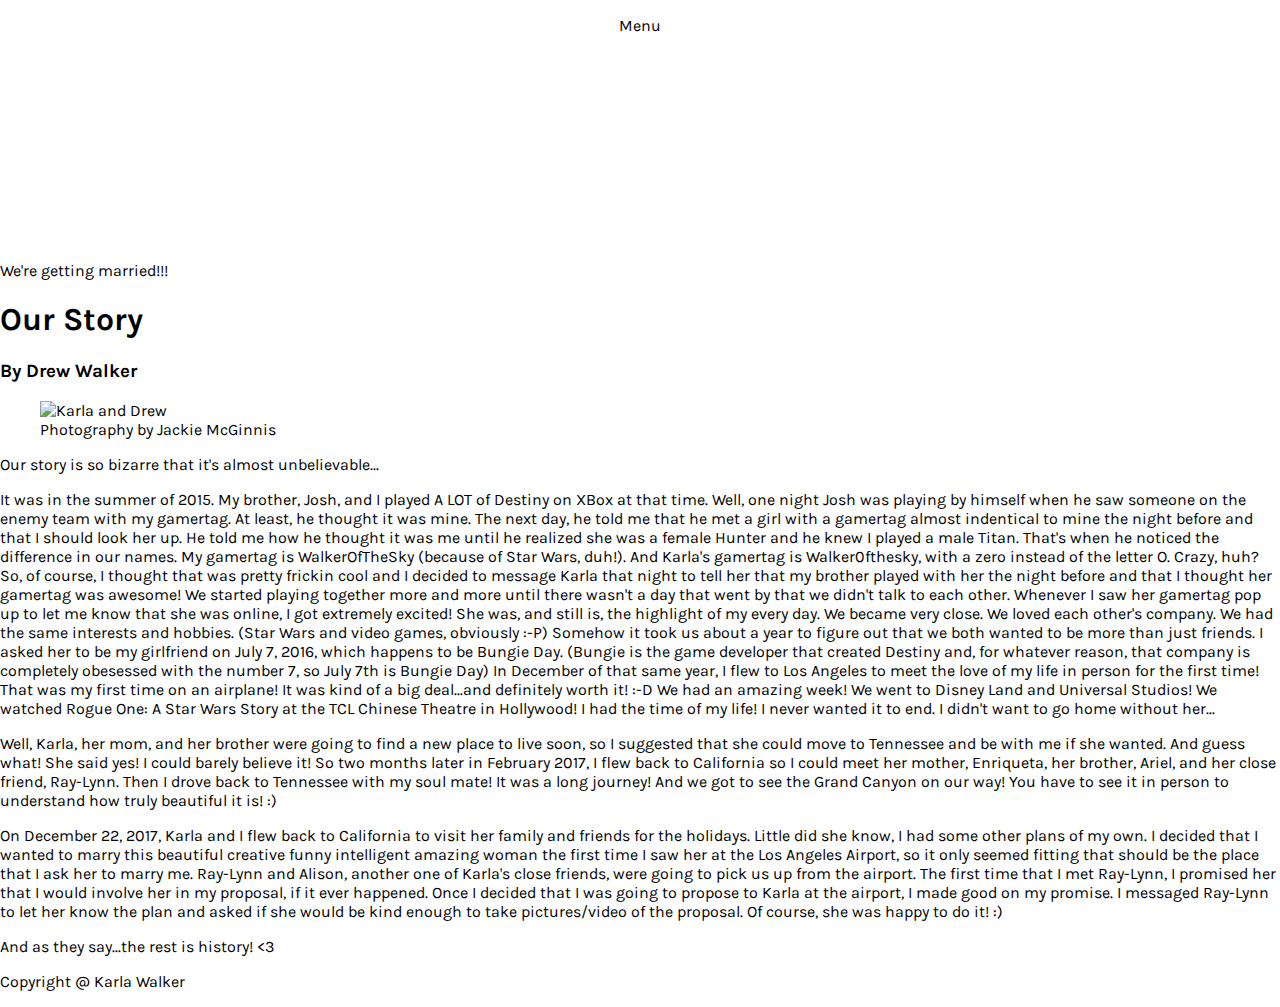
==== index.html @ e4be901c "created toggle menu" ====
<!DOCTYPE html>
<html lang="en" dir="ltr">
  <head>
    <meta charset="utf-8">
    <meta name="viewport" content="width=device-width, initial-scale=1">
    <title>Karla + Drew</title>
    <link rel="stylesheet" href="css/main.css">
    <link href="https://fonts.googleapis.com/css?family=Karla:400,700&display=swap" rel="stylesheet">
  </head>
  <body>
    <section class="intro">
      <nav>
        <div class="menu-toggle">
          <input type="checkbox">
          <p><span>Menu</span></p>
          <ul class="menu">
            <a href="#"><li>Our Story</li></a>
            <a href="#"><li>Wedding</li></a>
            <a href="#"><li>Registry</li></a>
            <a href="#"><li>RSVP</li></a>
          </ul>
        </div>
      </nav>
      <div class="title">
        <p>We're getting married!!!</p>
      </div>
    </section>
    <section class="page-title">
      <h1>Our Story</h1>
      <h3>By Drew Walker</h3>
    </section>
    <figure>
      <img src="img/engagement-pic-5.jpg" alt="Karla and Drew">
      <figcaption>Photography by <a href="https://www.jackiemcginnisphoto.com/">Jackie McGinnis</a></figcaption>
    </figure>
    <section>
      <p>Our story is so bizarre that it's almost unbelievable...</p>
      <p>It was in the summer of 2015. My brother, Josh, and I played A LOT of Destiny on XBox at that time. Well, one night Josh was playing by himself when he saw someone on the enemy team with my gamertag. At least, he thought it was mine. The next day, he told me that he met a girl with a gamertag almost indentical to mine the night before and that I should look her up. He told me how he thought it was me until he realized she was a female Hunter and he knew I played a male Titan. That's when he noticed the difference in our names. My gamertag is WalkerOfTheSky (because of Star Wars, duh!). And Karla's gamertag is Walker0fthesky, with a zero instead of the letter O. Crazy, huh? So, of course, I thought that was pretty frickin cool and I decided to message Karla that night to tell her that my brother played with her the night before and that I thought her gamertag was awesome! We started playing together more and more until there wasn't a day that went by that we didn't talk to each other. Whenever I saw her gamertag pop up to let me know that she was online, I got extremely excited! She was, and still is, the highlight of my every day. We became very close. We loved each other's company. We had the same interests and hobbies. (Star Wars and video games, obviously :-P) Somehow it took us about a year to figure out that we both wanted to be more than just friends. I asked her to be my girlfriend on July 7, 2016, which happens to be Bungie Day. (Bungie is the game developer that created Destiny and, for whatever reason, that company is completely obesessed with the number 7, so July 7th is Bungie Day) In December of that same year, I flew to Los Angeles to meet the love of my life in person for the first time! That was my first time on an airplane! It was kind of a big deal...and definitely worth it! :-D We had an amazing week! We went to Disney Land and Universal Studios! We watched Rogue One: A Star Wars Story at the TCL Chinese Theatre in Hollywood! I had the time of my life! I never wanted it to end. I didn't want to go home without her...</p>
      <p>Well, Karla, her mom, and her brother were going to find a new place to live soon, so I suggested that she could move to Tennessee and be with me if she wanted. And guess what! She said yes! I could barely believe it! So two months later in February 2017, I flew back to California so I could meet her mother, Enriqueta, her brother, Ariel, and her close friend, Ray-Lynn. Then I drove back to Tennessee with my soul mate! It was a long journey! And we got to see the Grand Canyon on our way! You have to see it in person to understand how truly beautiful it is! :)</p>
      <p>On December 22, 2017, Karla and I flew back to California to visit her family and friends for the holidays. Little did she know, I had some other plans of my own. I decided that I wanted to marry this beautiful creative funny intelligent amazing woman the first time I saw her at the Los Angeles Airport, so it only seemed fitting that should be the place that I ask her to marry me. Ray-Lynn and Alison, another one of Karla's close friends, were going to pick us up from the airport. The first time that I met Ray-Lynn, I promised her that I would involve her in my proposal, if it ever happened. Once I decided that I was going to propose to Karla at the airport, I made good on my promise. I messaged Ray-Lynn to let her know the plan and asked if she would be kind enough to take pictures/video of the proposal. Of course, she was happy to do it! :)</p>
      <p>And as they say...the rest is history! <3</p>
    </section>
    <footer>
      <p>Copyright @ Karla Walker</p>
    </footer>
  </body>
</html>
---- css/main.css ----
body {
  margin: 0;
  padding: 0;
  font-family: 'Karla', sans-serif;
  width: 100%;
}

a {
  text-decoration: none;
  color: #000000;
  transition: color 0.3s ease;
}

a:hover {
  color: #898989;
}

/***** Menu *****/

.menu-toggle p {
  width: 100%;
  display: flex;
  justify-content: center;
}

.menu-toggle span {
  width: 100%;
  display: flex;
  justify-content: center;

  z-index: 1;
}


/* nav {
  display: flex;
  justify-content: center;

  width: 100%;
} */

.menu-toggle {
  display: flex;
  justify-content: center;
  flex-flow: wrap;
  /* width: 100%; */
  top: 50px;
  left: 50%;
  z-index: 1;
  -webkit-user-select: none;
  user-select: none;
}

.menu-toggle input {
  display: block;
  width: 60px;
  height: 32px;
  position: absolute;
  top: -7px;
  cursor: pointer;
  opacity: 0;
  z-index: 2;
}

.menu-toggle input:checked ~ p {
  opacity: 0;
  transform: translateY(-30px);
}

.menu {
  display: flex;
  justify-content: center;
  flex-flow: column;
  width: 100%;
  margin-top: 10px;
  padding: 0;

  background: white;
  list-style-type: none;
  -webkit-font-smoothing: antialiased;

  transform-origin: 0% 0%;
  transform: translateY(-200%);
  transition: transform 0.5s cubic-bezier(0.77,0.2,0.05,1.0);
}

.menu li {
  display: flex;
  justify-content: center;
  width: 100%;
  padding: 10px 0;
  font-size: 18px;
}

.menu-toggle input:checked ~ ul {
  transform: none;
}
/*****************************************************************************
Home page
*************************************************************************/

.intro {
  width: 100%;
}
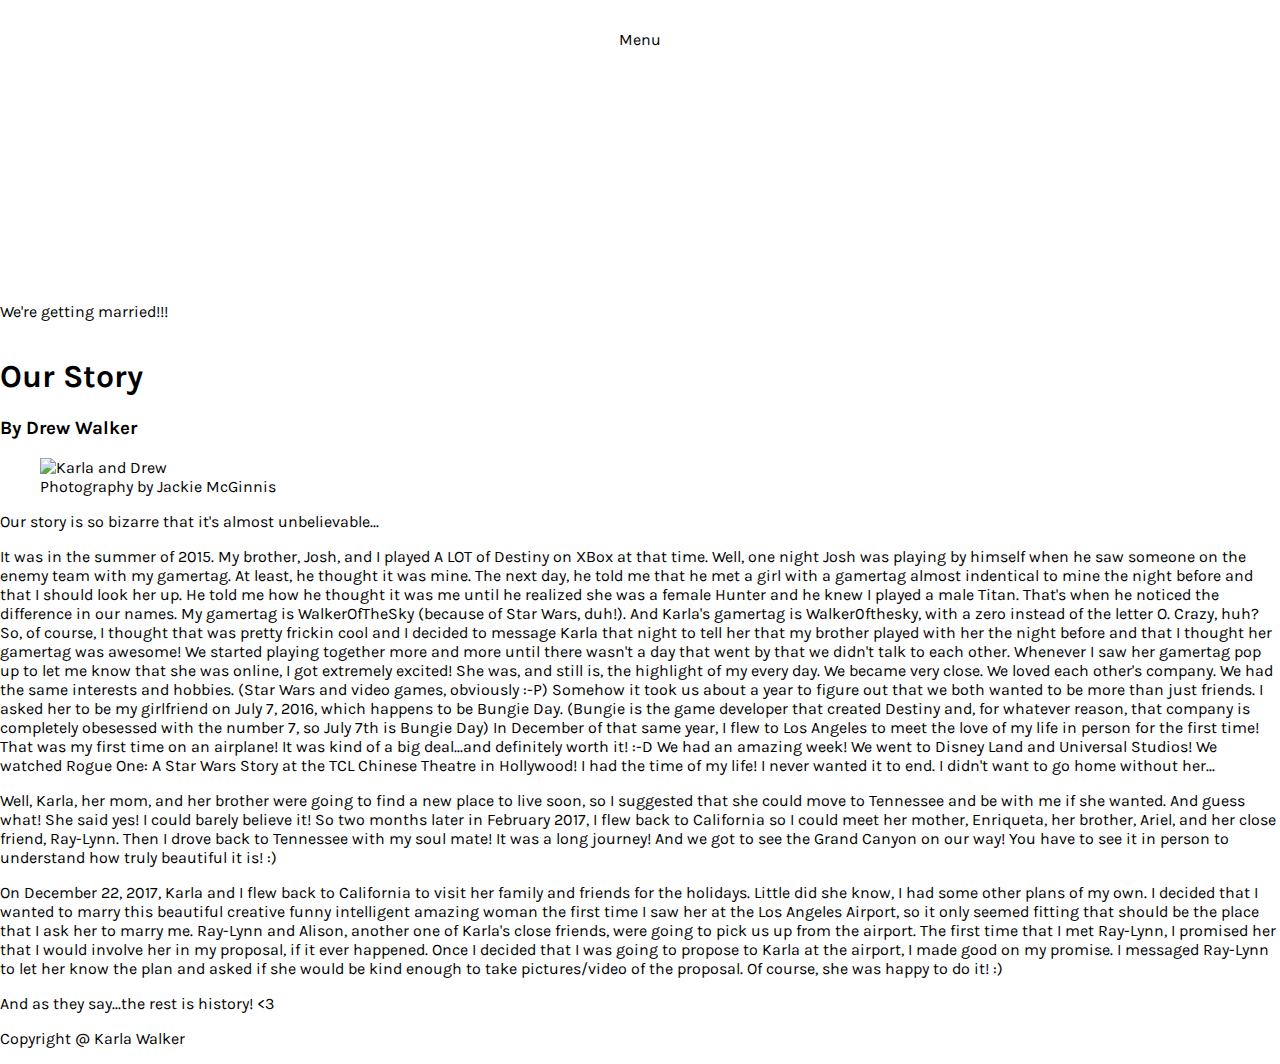
==== commit 320afdef: "created cross for toggle menu" ====
--- a/index.html
+++ b/index.html
@@ -12,7 +12,12 @@
       <nav>
         <div class="menu-toggle">
           <input type="checkbox">
-          <p><span>Menu</span></p>
+          <p>Menu</p>
+          <div class="cross">
+            <span></span>
+            <span></span>
+            <span></span>
+          </div>
           <ul class="menu">
             <a href="#"><li>Our Story</li></a>
             <a href="#"><li>Wedding</li></a>
--- a/css/main.css
+++ b/css/main.css
@@ -15,29 +15,16 @@
   color: #898989;
 }
 
-/***** Menu *****/
+/****************************************************************************** Toggle Menu
+****************************************************************************/
 
 .menu-toggle p {
   width: 100%;
   display: flex;
   justify-content: center;
+  margin-top: 30px;
 }
 
-.menu-toggle span {
-  width: 100%;
-  display: flex;
-  justify-content: center;
-
-  z-index: 1;
-}
-
-
-/* nav {
-  display: flex;
-  justify-content: center;
-
-  width: 100%;
-} */
 
 .menu-toggle {
   display: flex;
@@ -51,12 +38,65 @@
   user-select: none;
 }
 
+.cross {
+  top: -25px;
+  position: relative;
+}
+
+.cross span {
+  display: flex;
+  flex-direction: column;
+  width: 33px;
+  height: 4px;
+  margin-bottom: 5px;
+
+  background: #cdcdcd;
+  border-radius: 3px;
+
+  opacity: 0;
+
+  z-index: 1;
+
+  transform-origin: 4px 0px;
+
+  transition: transform 0.5s cubic-bezier(0.77,0.2,0.05,1.0),
+              background 0.5s cubic-bezier(0.77,0.2,0.05,1.0),
+              opacity 0.55s ease;
+}
+
+
+.cross span:first-child {
+  transform-origin: top;
+}
+
+.cross span:nth-last-child(1) {
+  transform-origin: 0% 100%;
+}
+
+
+.menu-toggle input:checked ~ .cross span
+{
+  opacity: 1;
+  transform: rotate(45deg) translate(1px, 5px);
+  background: #232323;
+}
+
+.menu-toggle input:checked ~ .cross span:nth-last-child(2) {
+  opacity: 0;
+  transform: rotate(0deg) scale(0.2, 0.2);
+}
+
+.menu-toggle input:checked ~ .cross span:nth-last-child(1)
+{
+  transform: rotate(-45deg) translate(5px, -1px);
+}
+
 .menu-toggle input {
   display: block;
   width: 60px;
   height: 32px;
   position: absolute;
-  top: -7px;
+  top: 15px;
   cursor: pointer;
   opacity: 0;
   z-index: 2;
@@ -65,6 +105,10 @@
 .menu-toggle input:checked ~ p {
   opacity: 0;
   transform: translateY(-30px);
+}
+
+.menu-toggle input:checked ~ span {
+  opacity: 1;
 }
 
 .menu {
@@ -100,5 +144,7 @@
 *************************************************************************/
 
 .intro {
+  display: flex;
+  flex-flow: column;
   width: 100%;
 }
